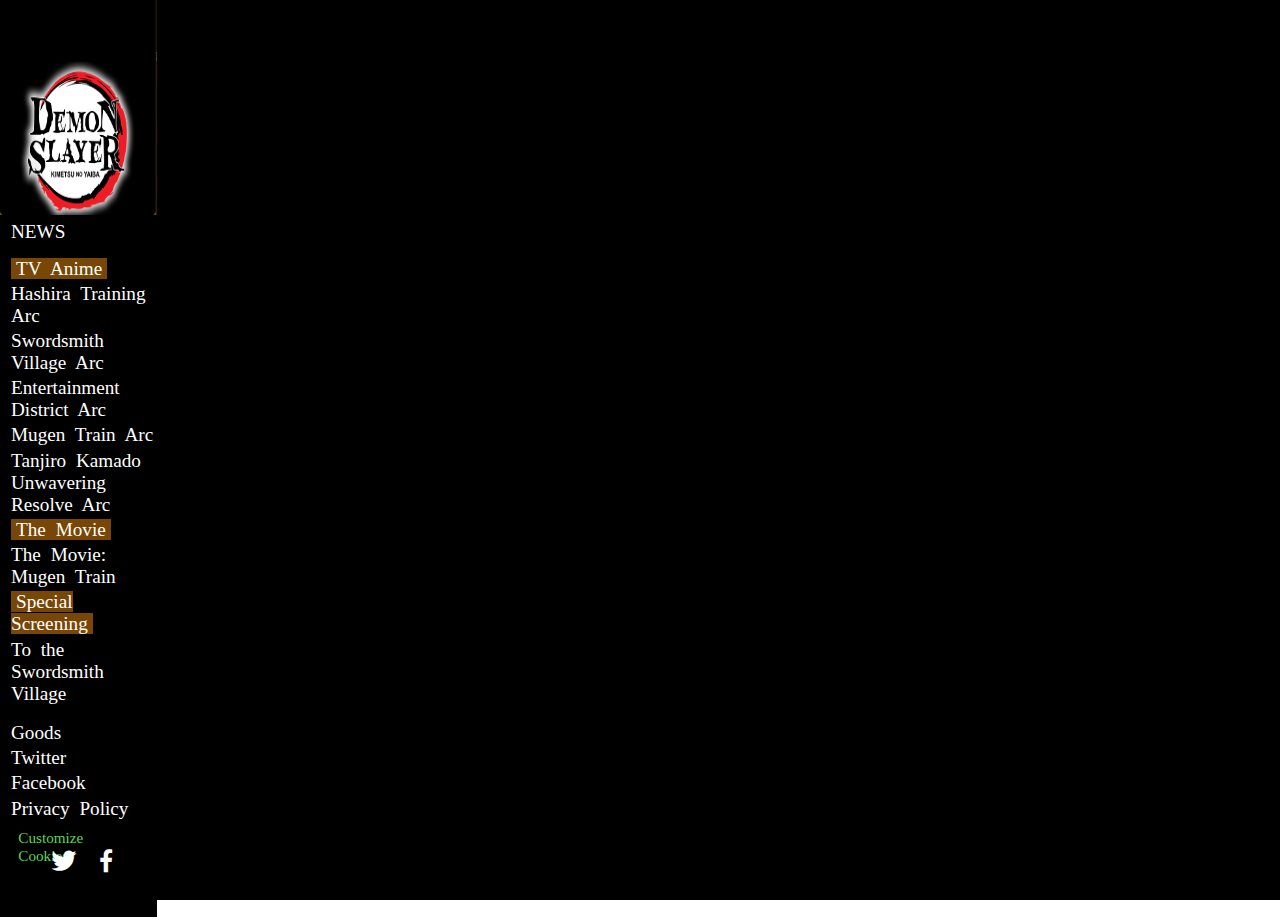
==== 5. Demon Slayer site/home.html @ cfca9b66 "Made Site's DivBar" ====
<!DOCTYPE html>
<html lang="en">
<head>
    <meta charset="UTF-8">
    <meta name="viewport" content="width=device-width, initial-scale=1.0">
    <title>Document</title>
    <link rel="stylesheet" href="style.css">
    <link href='https://unpkg.com/boxicons@2.1.4/css/boxicons.min.css' rel='stylesheet'>

</head>
<body>
    <div class="full-box">
        <div class="navbar">
            <div class="Dlogo">
                <img src="logo.PNG" alt="">
            </div>
            <div class="panel">
                <div class="menu">
                    <p>NEWS</p>
                    <ul>
                        <li><span>TV Anime</span></li>
                        <li>Hashira Training Arc</li>
                        <li>Swordsmith Village Arc</li>
                        <li>Entertainment District Arc</li>
                        <li>Mugen Train Arc</li>
                        <li>Tanjiro Kamado Unwavering Resolve Arc</li>
                        <li><span>The Movie</span></li>
                        <li>The Movie: Mugen Train</li>
                        <li><span>Special Screening</span></li>
                        <li>To the Swordsmith Village</li>
                    </ul>
                    <ul class="links">
                        <li>Goods</li>
                        <li>Twitter</li>
                        <li>Facebook</li>
                        <li>Privacy Policy</li>
                    </ul>
                    <div class="cookies">
                        <p>Customize Cookies</p>
                    </div>
                </div>
                <div class="icons">
                    <a href="#" class="link">
                        <i class='bx bxl-twitter'></i>
                    </a>
        
                    <a href="#" class="link">
                        <i class='bx bxl-facebook' ></i>
                    </a>
                </div>
            </div>
        </div>
        <div class="content-box">

        </div>
    </div>
    
</body>
</html>
---- 5. Demon Slayer site/style.css ----
*{
    margin: 0;
    padding: 0;
    box-sizing:border-box;
}

html,body{
    width: 100%;
    height: 100%;
}

.full-box{
    width: 100%;
    height: 100%;
    background-color: black;
    display: flex;
}

.navbar{
    width: 12.3%;
    height: 100%;
    background-color: aliceblue;
}

.content-box{
    width:87.7%;
    height: 100%;
}

.Dlogo{
    width: 100%;
    height: 23.9%;
}

.Dlogo img{
    width: 100%;
    height: 100%;
}

.panel{
    background-color:black;
    width: 100%;
    height: 78%;
}

.menu{
  
    width: 100%;
    height: 85%
}

.menu p{
    padding-top: 4%;
    padding-bottom: 4%;
    padding-left: 7%;
    font-size: 120%;
    color: white;
}

.menu ul{
    word-spacing: 5px;
    padding-top: 5%;
    padding-bottom: 4%;
    padding-left: 7%;
    font-size: 120%;
    color: white;
    list-style-type: none;
}

li{
    margin-bottom:2.2% ;
    font-size: 100%;
    font-weight: 500;
}

span{
    padding-left: 5px;
    padding-right: 5px;
    background-color: rgb(120, 70, 5);
}
.links li{
    font-weight: 500;
}

.cookies{
    background-color: rgb(253, 250, 244);
    width: 66%;
    height: 6%;
    margin-left: 7%;
    display: flex;
    align-items: center;
    justify-content: center;
}

.cookies p{
    color: rgb(85, 216, 85);
    font-size: 95%;
    font-weight: 50;
}

.icons{
    background-color: black;
    width: 100%;
    height: 15%;
    display: flex;
    align-items: center;
    justify-content: center;
}

.link{
    font-size: 190%;
    color: white;
    padding-left: 8%;
}
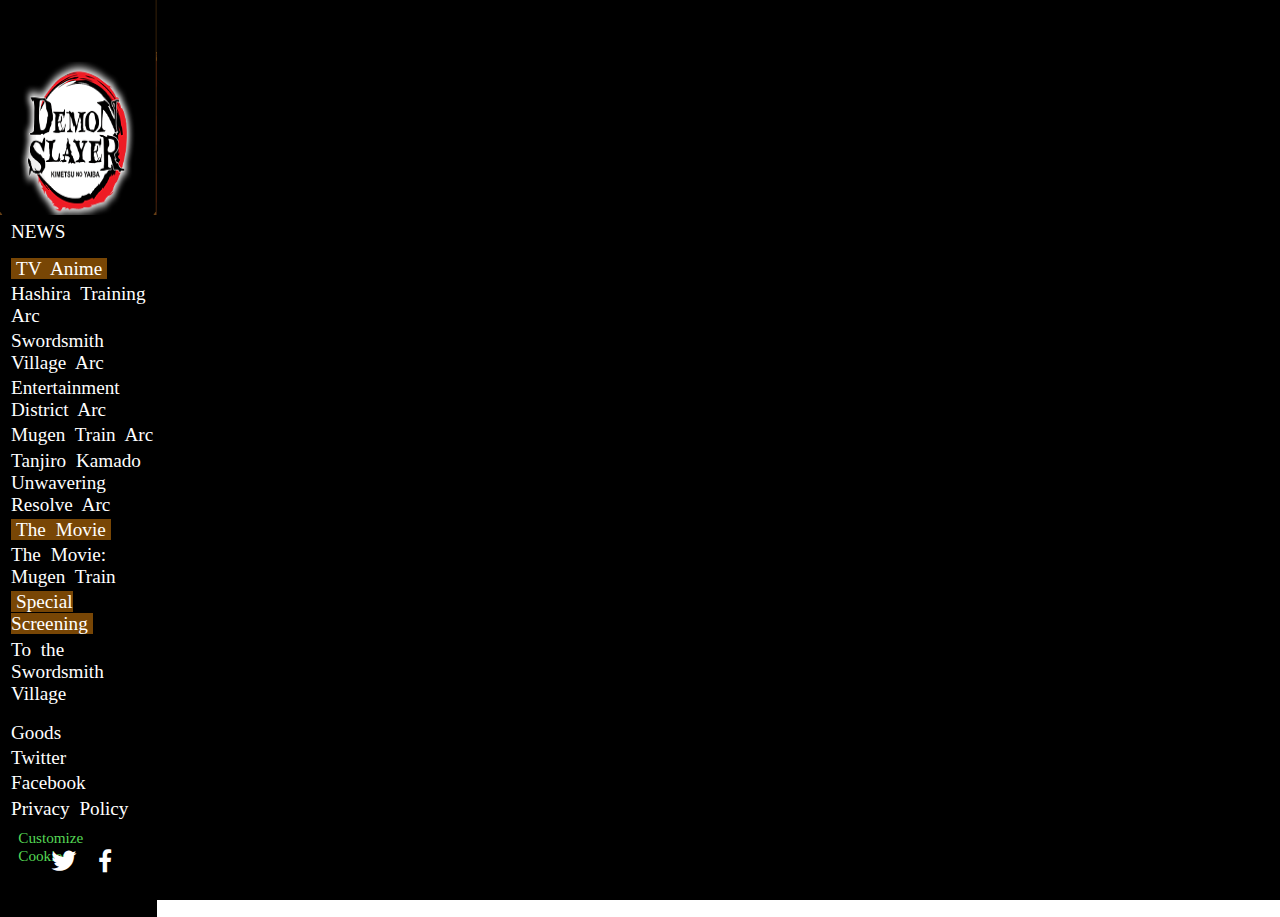
==== commit 4f822fdc: "Update home.html" ====
--- a/5. Demon Slayer site/home.html
+++ b/5. Demon Slayer site/home.html
@@ -51,9 +51,20 @@
             </div>
         </div>
         <div class="content-box">
-
+            <div class="newss">
+                <div class="news-label">
+                    <p>NEWS</p>
+                </div>
+                <div class="msg">
+                    <p class="Date">12.10.2023</p>
+                    <p class="Info">Demon Slayer: Kimetsu no Yaiba Promotions Reel 2024 Released</p>
+                </div>
+            </div>
+            <div class="imagee">
+                <img src="1st.PNG" alt="">
+            </div>
         </div>
     </div>
     
 </body>
-</html>+</html>
--- a/5. Demon Slayer site/style.css
+++ b/5. Demon Slayer site/style.css
@@ -110,6 +110,6 @@
 .link{
     font-size: 190%;
     color: white;
-    padding-left: 8%;
+    padding-left: 7%;
 }
 
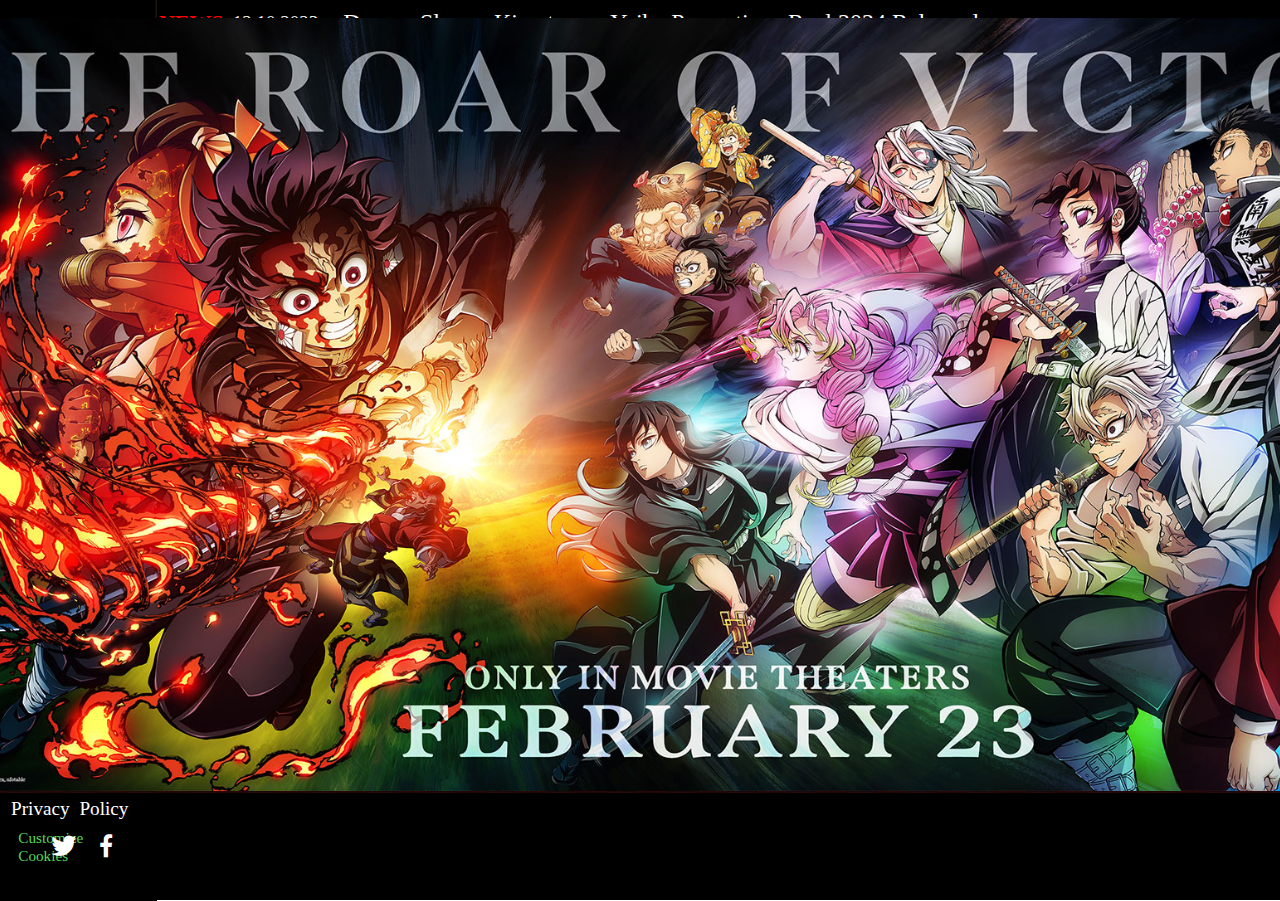
==== commit 1bccf93a: "drag n drop" ====
--- a/5. Demon Slayer site/home.html
+++ b/5. Demon Slayer site/home.html
@@ -18,7 +18,7 @@
                 <div class="menu">
                     <p>NEWS</p>
                     <ul>
-                        <li><span>TV Anime</span></li>
+                        <li><span>Anime</span></li>
                         <li>Hashira Training Arc</li>
                         <li>Swordsmith Village Arc</li>
                         <li>Entertainment District Arc</li>
@@ -67,4 +67,4 @@
     </div>
     
 </body>
-</html>
+</html>--- a/5. Demon Slayer site/style.css
+++ b/5. Demon Slayer site/style.css
@@ -22,11 +22,6 @@
     background-color: aliceblue;
 }
 
-.content-box{
-    width:87.7%;
-    height: 100%;
-}
-
 .Dlogo{
     width: 100%;
     height: 23.9%;
@@ -40,7 +35,7 @@
 .panel{
     background-color:black;
     width: 100%;
-    height: 78%;
+    height: 76.2%;
 }
 
 .menu{
@@ -110,6 +105,62 @@
 .link{
     font-size: 190%;
     color: white;
-    padding-left: 7%;
+    padding-left: 8%;
 }
 
+.content-box{
+    width:87.7%;
+    height: 100%;
+}
+
+
+.newss{
+    background-color: white;
+    width: 100%;
+    height: 5%;
+    display: flex;
+}
+
+.imagee{
+    background-color: saddlebrown;
+    width: 100%;
+    height: 80%;
+    display: flex;
+    align-items: center;
+    justify-content: center;
+}
+
+.news-label{
+    background-color: black;
+    height: 100%;
+    width: 6%;
+    display: flex;
+    align-items: center;
+    justify-content: center;
+}
+
+.msg{
+    background-color: black;
+    height: 100%;
+    width: 94%;
+    display: flex;
+    align-items: center;
+    color: white;
+}
+
+.news-label p{
+    color: red;
+    font-size: 22px;
+    font-weight: 800;
+}
+.Date{
+    margin-left: 8px;
+    margin-right: 25px;
+    font-size: 19px;
+    font-weight: 500;
+}
+
+.Info{
+    font-size: 24px;
+    font-weight: 500;
+}
